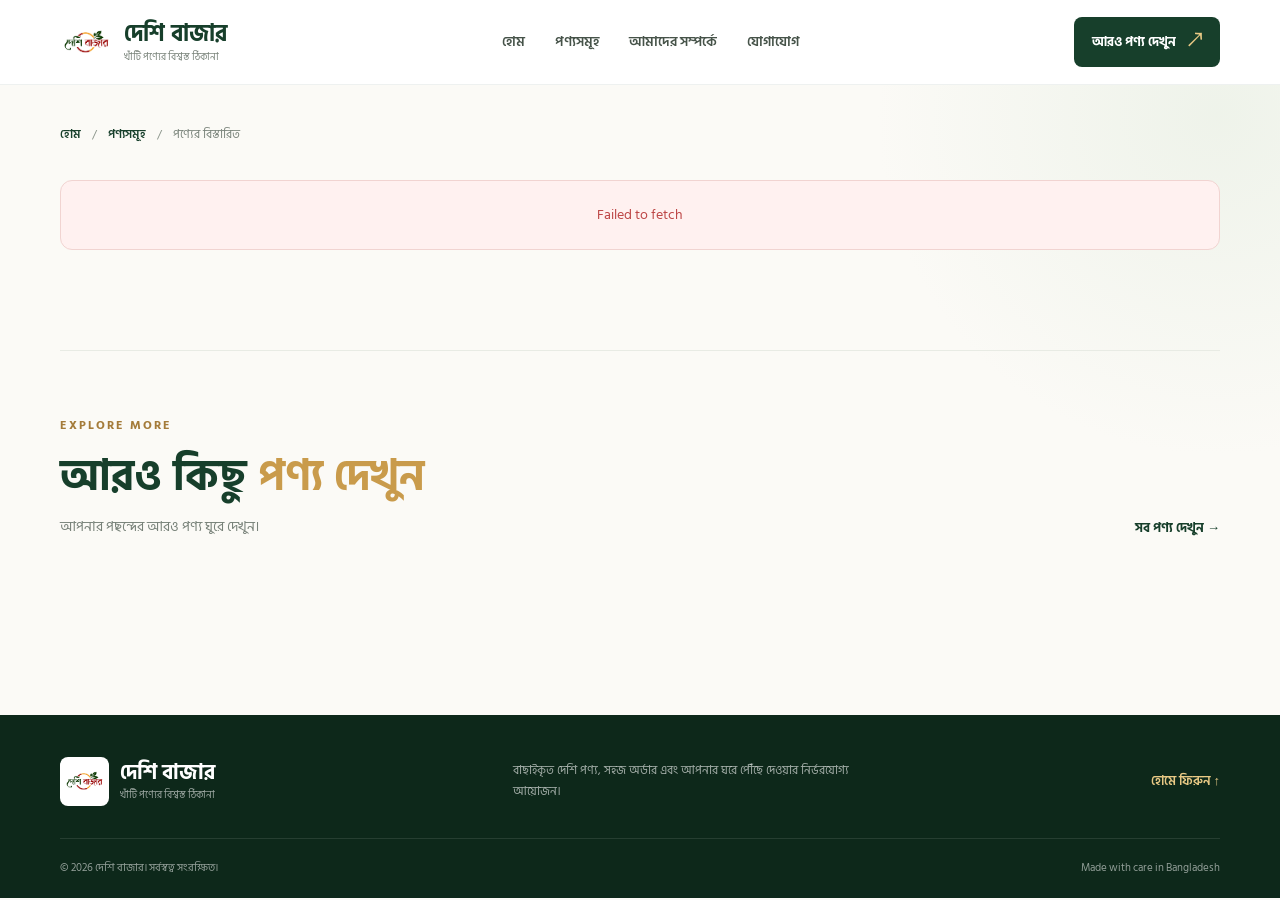
==== product.html @ a118e2c3 "first commit" ====
<!DOCTYPE html>
<html lang="bn">
<head>
  <meta charset="UTF-8">
  <meta name="viewport" content="width=device-width, initial-scale=1.0">
  <meta name="theme-color" content="#173f2b">
  <meta name="description" content="দেশি বাজারের পণ্যের বিস্তারিত দেখুন এবং সহজেই অর্ডার করুন।">

  <title>পণ্যের বিস্তারিত | দেশি বাজার</title>

  <link rel="preconnect" href="https://fonts.googleapis.com">
  <link rel="preconnect" href="https://fonts.gstatic.com" crossorigin>
  <link href="https://fonts.googleapis.com/css2?family=Hind+Siliguri:wght@400;500;600;700;800&display=swap" rel="stylesheet">

  <link rel="stylesheet" href="style.css">
  <script src="script.js" defer></script>
</head>

<body>

<header class="site-header">
  <div class="container nav-wrap">

    <a class="brand" href="index.html">
      <img src="assets/logo.png" alt="দেশি বাজার লোগো" class="brand-logo">
      <span class="brand-text">
        দেশি বাজার
        <small>খাঁটি পণ্যের বিশ্বস্ত ঠিকানা</small>
      </span>
    </a>

    <button class="menu-toggle" id="menuToggle" aria-label="মেনু" aria-expanded="false">
      <span></span>
      <span></span>
      <span></span>
    </button>

    <nav class="main-nav" id="mainNav">
      <a href="index.html#home">হোম</a>
      <a href="index.html#products">পণ্যসমূহ</a>
      <a href="index.html#about">আমাদের সম্পর্কে</a>
      <a href="index.html#contact">যোগাযোগ</a>
    </nav>

    <a class="nav-cta" href="index.html#products">
      আরও পণ্য দেখুন <span>↗</span>
    </a>

  </div>
</header>

<main class="product-page">

  <div class="container">

    <!-- BREADCRUMB -->
    <div class="breadcrumb">
      <a href="index.html">হোম</a>
      <span>/</span>
      <a href="index.html#products">পণ্যসমূহ</a>
      <span>/</span>
      <span id="breadcrumbProduct">পণ্যের বিস্তারিত</span>
    </div>

    <!-- LOADING / ERROR -->
    <div class="status-message product-status" id="productStatus">
      পণ্যের তথ্য লোড হচ্ছে...
    </div>

    <!-- PRODUCT DETAIL -->
    <div id="productPageContent" class="product-detail-layout" hidden>

      <!-- LEFT: IMAGE -->
      <div class="detail-gallery">

        <div class="detail-image-wrap">
          <div class="detail-image-top-label">
            <span class="detail-live-dot"></span>
            দেশি বাজারের সংগ্রহ
          </div>

          <img id="detailImage" src="" alt="">

          <div class="detail-image-bottom">
            <span>✦</span>
            যত্নে বাছাই করা পণ্য
          </div>
        </div>

        <div class="detail-trust-row">
          <div>
            <span class="mini-trust-icon">✓</span>
            <span>বাছাইকৃত পণ্য</span>
          </div>
          <div>
            <span class="mini-trust-icon">✓</span>
            <span>সহজ অর্ডার</span>
          </div>
          <div>
            <span class="mini-trust-icon">✓</span>
            <span>হোম ডেলিভারি</span>
          </div>
        </div>

      </div>

      <!-- RIGHT: PRODUCT INFORMATION -->
      <div class="detail-info">

        <div class="detail-category">
          <span></span>
          দেশি বাজার / পণ্যের বিস্তারিত
        </div>

        <h1 id="detailName"></h1>

        <p class="detail-description" id="detailDescription"></p>

        <div class="detail-price-box">
          <span class="detail-price-label">পণ্যের মূল্য</span>
          <div class="detail-price" id="detailPrice"></div>
          <small>প্রতি কেজির মূল্য</small>
        </div>

        <div class="product-meta" id="detailProductInfo"></div>

        <!-- ORDER PANEL -->
        <section class="order-panel" id="order">

          <div class="order-panel-heading">
            <span class="section-eyebrow">PLACE YOUR ORDER</span>
            <h2>আপনার অর্ডার সম্পন্ন করুন</h2>
            <p>সঠিক তথ্য দিয়ে নিচের ফর্মটি পূরণ করুন।</p>
          </div>

          <form id="orderForm">

            <!-- QUANTITY -->
            <div class="quantity-section">

              <div class="field-heading">
                <label for="quantity">পণ্যের পরিমাণ</label>
                <span>কেজিতে নির্ধারণ করুন</span>
              </div>

              <div class="quantity-control">
                <button type="button" id="qtyMinus" aria-label="পরিমাণ কমান">−</button>

                <input
                  id="quantity"
                  name="quantity"
                  type="number"
                  min="0.5"
                  max="100"
                  step="0.5"
                  value="1"
                  required>

                <button type="button" id="qtyPlus" aria-label="পরিমাণ বাড়ান">+</button>
              </div>

              <p class="quantity-hint" id="minimumNote">
                ন্যূনতম অর্ডারের পরিমাণ প্রযোজ্য।
              </p>

            </div>

            <div class="form-divider"></div>

            <!-- CUSTOMER DETAILS -->
            <div class="form-section-heading">
              <span class="form-step">01</span>
              <div>
                <h3>আপনার তথ্য</h3>
                <p>যোগাযোগের জন্য প্রয়োজনীয় তথ্য দিন।</p>
              </div>
            </div>

            <div class="form-grid">

              <div class="form-field">
                <label for="customerName">আপনার নাম <span>*</span></label>
                <input
                  id="customerName"
                  name="name"
                  type="text"
                  maxlength="100"
                  placeholder="সম্পূর্ণ নাম লিখুন"
                  autocomplete="name"
                  required>
              </div>

              <div class="form-field">
                <label for="customerPhone">মোবাইল নম্বর <span>*</span></label>
                <input
                  id="customerPhone"
                  name="phone"
                  type="tel"
                  inputmode="tel"
                  maxlength="20"
                  placeholder="01XXXXXXXXX"
                  autocomplete="tel"
                  required>
              </div>

              <div class="form-field full-field">
                <label for="deliveryArea">ডেলিভারি এলাকা <span>*</span></label>

                <select id="deliveryArea" name="area" required>
                  <option value="dhaka">ঢাকার মধ্যে</option>
                  <option value="outside">ঢাকার বাইরে</option>
                </select>
              </div>

              <div class="form-field full-field">
                <label for="customerAddress">সম্পূর্ণ ঠিকানা <span>*</span></label>

                <textarea
                  id="customerAddress"
                  name="address"
                  rows="3"
                  maxlength="500"
                  placeholder="বাসা/রোড, এলাকা, উপজেলা/থানা, জেলা লিখুন"
                  autocomplete="street-address"
                  required></textarea>
              </div>

            </div>

            <div class="form-divider"></div>

            <!-- ORDER SUMMARY -->
            <div class="form-section-heading">
              <span class="form-step">02</span>
              <div>
                <h3>অর্ডারের হিসাব</h3>
                <p>আপনার অর্ডারের আনুমানিক মূল্য।</p>
              </div>
            </div>

            <div class="order-summary">

              <div class="summary-row">
                <span>পণ্যের মূল্য</span>
                <b id="summarySubtotal">৳০</b>
              </div>

              <div class="summary-row">
                <span>ডেলিভারি চার্জ</span>
                <b id="summaryDelivery">৳০</b>
              </div>

              <div class="summary-total">
                <span>সর্বমোট</span>
                <strong id="summaryTotal">৳০</strong>
              </div>

            </div>

            <!-- HONEYPOT -->
            <input
              type="text"
              id="website"
              name="website"
              class="honeypot"
              tabindex="-1"
              autocomplete="off"
              aria-hidden="true">

            <!-- SUBMIT -->
            <button
              class="btn btn-primary order-submit"
              id="submitOrder"
              type="submit">

              <span>অর্ডার নিশ্চিত করুন</span>
              <span class="submit-arrow">→</span>

            </button>

            <p class="form-note">
              অর্ডার জমা দেওয়ার পর প্রয়োজনে আমাদের প্রতিনিধি
              আপনার সঙ্গে যোগাযোগ করবেন।
            </p>

            <div
              class="form-message"
              id="orderMessage"
              role="status"
              aria-live="polite"
              hidden></div>

            <div
              class="confirmation-card"
              id="orderConfirmation"
              hidden></div>

          </form>

        </section>

      </div>

    </div>

    <!-- RELATED PRODUCTS -->
    <section class="related-section">

      <div class="section-heading">
        <div>
          <span class="section-eyebrow">EXPLORE MORE</span>
          <h2>আরও কিছু <em>পণ্য দেখুন</em></h2>
          <p>আপনার পছন্দের আরও পণ্য ঘুরে দেখুন।</p>
        </div>

        <a href="index.html#products" class="related-all-link">
          সব পণ্য দেখুন →
        </a>
      </div>

      <div class="product-grid" id="relatedProducts"></div>

    </section>

  </div>

</main>

<!-- FOOTER -->
<footer class="site-footer">
  <div class="container">

    <div class="footer-main">

      <a class="brand footer-brand" href="index.html">
        <img src="assets/logo.png" alt="দেশি বাজার লোগো" class="brand-logo">
        <span class="brand-text">
          দেশি বাজার
          <small>খাঁটি পণ্যের বিশ্বস্ত ঠিকানা</small>
        </span>
      </a>

      <p class="footer-description">
        বাছাইকৃত দেশি পণ্য, সহজ অর্ডার এবং
        আপনার ঘরে পৌঁছে দেওয়ার নির্ভরযোগ্য আয়োজন।
      </p>

      <a href="index.html#home" class="footer-top-link">
        হোমে ফিরুন ↑
      </a>

    </div>

    <div class="footer-bottom">
      <p>© <span id="currentYear"></span> দেশি বাজার। সর্বস্বত্ব সংরক্ষিত।</p>
      <span>Made with care in Bangladesh</span>
    </div>

  </div>
</footer>

</body>
</html>
---- style.css ----
/* =====================================================
   DESHI BAZAR — PREMIUM E-COMMERCE DESIGN
   Compatible with existing script.js
===================================================== */

:root {
  --green: #173f2b;
  --green-dark: #102e1e;
  --green-deep: #0b2418;
  --green-soft: #edf3ed;
  --gold: #c99b4b;
  --gold-light: #e8c985;
  --ink: #243329;
  --muted: #788279;
  --white: #ffffff;
  --cream: #fbfaf6;
  --border: #e9ebe5;
  --red: #bd4545;

  --shadow-sm: 0 5px 18px rgba(17, 48, 30, 0.06);
  --shadow-md: 0 15px 40px rgba(17, 48, 30, 0.09);
  --shadow-lg: 0 25px 70px rgba(17, 48, 30, 0.13);

  --radius-sm: 9px;
  --radius-md: 16px;
  --radius-lg: 24px;
  --radius-xl: 32px;
}

/* =========================
   RESET & GLOBAL
========================= */

* {
  margin: 0;
  padding: 0;
  box-sizing: border-box;
}

html {
  scroll-behavior: smooth;
  scroll-padding-top: 100px;
}

body {
  font-family: "Hind Siliguri", sans-serif;
  color: var(--ink);
  background: var(--cream);
  line-height: 1.7;
  -webkit-font-smoothing: antialiased;
}

body,
button,
input,
select,
textarea {
  font-family: "Hind Siliguri", sans-serif;
}

img {
  display: block;
  max-width: 100%;
}

a {
  color: inherit;
  text-decoration: none;
}

button {
  cursor: pointer;
}

button,
input,
select,
textarea {
  font-size: inherit;
}

button:focus-visible,
a:focus-visible,
input:focus-visible,
select:focus-visible,
textarea:focus-visible {
  outline: 3px solid rgba(201, 155, 75, 0.45);
  outline-offset: 3px;
}

[hidden] {
  display: none !important;
}

.container {
  width: min(1160px, 91%);
  margin-inline: auto;
}

.section {
  padding: 105px 0;
}

.section-eyebrow {
  display: inline-block;
  color: #a47b39;
  font-size: 12px;
  font-weight: 700;
  letter-spacing: 2px;
  margin-bottom: 13px;
}

.btn {
  display: inline-flex;
  align-items: center;
  justify-content: center;
  gap: 13px;
  min-height: 49px;
  padding: 12px 23px;
  border: 0;
  border-radius: 9px;
  font-size: 15px;
  font-weight: 700;
  transition:
    transform 0.25s ease,
    background 0.25s ease,
    box-shadow 0.25s ease;
}

.btn-primary {
  color: var(--white);
  background: var(--green);
  box-shadow: 0 8px 20px rgba(23, 63, 43, 0.13);
}

.btn-primary:hover {
  background: var(--green-dark);
  transform: translateY(-3px);
  box-shadow: 0 13px 25px rgba(23, 63, 43, 0.2);
}

.btn-primary:disabled {
  opacity: 0.65;
  cursor: not-allowed;
  transform: none;
  box-shadow: none;
}

/* =========================
   NAVIGATION
========================= */

.site-header {
  position: sticky;
  top: 0;
  z-index: 1000;
  width: 100%;
  background: rgba(255, 255, 255, 0.96);
  border-bottom: 1px solid rgba(23, 63, 43, 0.07);
  backdrop-filter: blur(18px);
  -webkit-backdrop-filter: blur(18px);
}

.nav-wrap {
  min-height: 84px;
  display: flex;
  align-items: center;
  justify-content: space-between;
  gap: 25px;
}

.brand {
  display: inline-flex;
  align-items: center;
  gap: 11px;
  min-width: 0;
  flex-shrink: 0;
}

.brand-logo {
  width: 53px;
  height: 53px;
  object-fit: contain;
  flex-shrink: 0;
}

.brand-text {
  display: flex;
  flex-direction: column;
  color: var(--green);
  font-size: 23px;
  font-weight: 800;
  line-height: 1.15;
  white-space: nowrap;
}

.brand-text small {
  color: var(--muted);
  font-size: 10px;
  font-weight: 400;
  margin-top: 5px;
}

.main-nav {
  display: flex;
  align-items: center;
  gap: 30px;
}

.main-nav a {
  position: relative;
  color: #465349;
  font-size: 14px;
  font-weight: 600;
  transition: color 0.2s ease;
}

.main-nav a::after {
  content: "";
  position: absolute;
  left: 0;
  bottom: -8px;
  width: 0;
  height: 2px;
  background: var(--gold);
  transition: width 0.25s ease;
}

.main-nav a:hover {
  color: var(--green);
}

.main-nav a:hover::after {
  width: 100%;
}

.nav-cta {
  display: inline-flex;
  align-items: center;
  gap: 12px;
  padding: 11px 18px;
  border-radius: 8px;
  background: var(--green);
  color: var(--white);
  font-size: 13px;
  font-weight: 700;
  white-space: nowrap;
  transition: 0.25s ease;
}

.nav-cta:hover {
  background: var(--green-dark);
  transform: translateY(-2px);
}

.nav-cta span {
  color: var(--gold-light);
  font-size: 17px;
}

.menu-toggle {
  display: none;
  width: 42px;
  height: 42px;
  border: 1px solid var(--border);
  border-radius: 9px;
  background: var(--white);
  flex-direction: column;
  align-items: center;
  justify-content: center;
  gap: 5px;
}

.menu-toggle span {
  width: 19px;
  height: 2px;
  border-radius: 3px;
  background: var(--green);
}

/* =========================
   HERO SECTION
========================= */

.hero {
  position: relative;
  padding: 95px 0 105px;
  overflow: hidden;
  background:
    radial-gradient(circle at 80% 15%, rgba(219, 232, 214, 0.8), transparent 30%),
    linear-gradient(120deg, #fbfaf6 0%, #f5f6ef 100%);
}

.hero::before {
  content: "";
  position: absolute;
  width: 420px;
  height: 420px;
  border: 1px solid rgba(23, 63, 43, 0.05);
  border-radius: 50%;
  right: -180px;
  bottom: -250px;
}

.hero-grid {
  position: relative;
  display: grid;
  grid-template-columns: 1.08fr 0.92fr;
  align-items: center;
  gap: 70px;
}

.hero-badge {
  display: inline-flex;
  align-items: center;
  gap: 9px;
  padding: 8px 14px;
  background: #edf3e9;
  border: 1px solid #e1eadc;
  border-radius: 50px;
  color: var(--green);
  font-size: 13px;
  font-weight: 600;
  margin-bottom: 23px;
}

.badge-dot,
.detail-live-dot {
  width: 7px;
  height: 7px;
  border-radius: 50%;
  background: #6b9a56;
  box-shadow: 0 0 0 4px rgba(107, 154, 86, 0.12);
}

.hero-copy h1 {
  color: var(--green);
  font-size: clamp(43px, 5.4vw, 68px);
  font-weight: 800;
  line-height: 1.24;
  letter-spacing: -1px;
}

.hero-copy h1 em {
  color: var(--gold);
  font-style: normal;
}

.hero-description {
  max-width: 510px;
  color: #69766d;
  font-size: 16px;
  line-height: 2;
  margin-top: 21px;
}

.hero-actions {
  display: flex;
  align-items: center;
  flex-wrap: wrap;
  gap: 25px;
  margin-top: 31px;
}

.hero-secondary-link {
  color: var(--green);
  font-size: 14px;
  font-weight: 700;
  border-bottom: 1px solid var(--gold);
  padding-bottom: 4px;
}

.hero-benefits {
  display: flex;
  flex-wrap: wrap;
  gap: 20px;
  margin-top: 37px;
}

.hero-benefits > div {
  display: flex;
  align-items: center;
  gap: 7px;
  color: #58665c;
  font-size: 12px;
  font-weight: 600;
}

.benefit-check {
  display: grid;
  place-items: center;
  width: 19px;
  height: 19px;
  border-radius: 50%;
  background: #e7efe4;
  color: var(--green);
  font-size: 11px;
  font-weight: 800;
}

/* Hero visual */

.hero-visual {
  position: relative;
  min-height: 430px;
  display: flex;
  align-items: center;
  justify-content: center;
}

.hero-glow {
  position: absolute;
  width: 390px;
  height: 390px;
  border-radius: 50%;
  background: radial-gradient(circle, #e5eddf, rgba(229, 237, 223, 0));
}

.hero-image-frame {
  position: relative;
  z-index: 1;
  width: min(100%, 420px);
  aspect-ratio: 1;
  padding: 18px;
  border-radius: 35px;
  background: rgba(255, 255, 255, 0.8);
  border: 1px solid rgba(255, 255, 255, 0.9);
  box-shadow: var(--shadow-lg);
  transform: rotate(2deg);
}

.hero-image-inner {
  width: 100%;
  height: 100%;
  display: grid;
  place-items: center;
  overflow: hidden;
  border-radius: 25px;
  background: white;
}

.hero-image-inner img {
  width: 86%;
  height: 86%;
  object-fit: contain;
}

.hero-floating-card {
  position: absolute;
  z-index: 3;
  left: -20px;
  bottom: 37px;
  display: flex;
  align-items: center;
  gap: 12px;
  padding: 14px 17px;
  background: white;
  border: 1px solid var(--border);
  border-radius: 13px;
  box-shadow: var(--shadow-md);
}

.floating-icon {
  width: 37px;
  height: 37px;
  display: grid;
  place-items: center;
  border-radius: 10px;
  color: #9a722f;
  background: #f8f0de;
  font-size: 20px;
}

.hero-floating-card strong,
.hero-floating-card small {
  display: block;
}

.hero-floating-card strong {
  color: var(--green);
  font-size: 13px;
}

.hero-floating-card small {
  color: var(--muted);
  font-size: 11px;
}

.hero-round-stamp {
  position: absolute;
  z-index: 2;
  top: 20px;
  right: -10px;
  width: 105px;
  height: 105px;
  border-radius: 50%;
  display: flex;
  flex-direction: column;
  align-items: center;
  justify-content: center;
  background: var(--green);
  color: white;
  border: 6px solid var(--cream);
  box-shadow: var(--shadow-md);
  text-align: center;
}

.hero-round-stamp strong {
  color: var(--gold-light);
  font-size: 23px;
  line-height: 1.2;
}

.hero-round-stamp span {
  font-size: 11px;
}

/* =========================
   TRUST STRIP
========================= */

.trust-strip {
  padding: 27px 0;
  background: var(--green);
}

.trust-grid {
  display: grid;
  grid-template-columns: repeat(4, 1fr);
  gap: 20px;
}

.trust-item {
  display: flex;
  align-items: center;
  justify-content: center;
  gap: 13px;
  color: white;
}

.trust-number {
  color: var(--gold-light);
  font-size: 24px;
  font-weight: 800;
}

.trust-item strong,
.trust-item small {
  display: block;
}

.trust-item strong {
  font-size: 14px;
  font-weight: 700;
}

.trust-item small {
  color: rgba(255, 255, 255, 0.62);
  font-size: 11px;
}

/* =========================
   SECTION HEADINGS
========================= */

.section-heading {
  display: flex;
  align-items: end;
  justify-content: space-between;
  gap: 30px;
  margin-bottom: 42px;
}

.section-heading h2 {
  color: var(--green);
  font-size: clamp(31px, 4vw, 43px);
  font-weight: 800;
  line-height: 1.3;
}

.section-heading h2 em {
  color: var(--gold);
  font-style: normal;
}

.section-heading > div > p {
  color: var(--muted);
  font-size: 14px;
  margin-top: 10px;
}

.section-heading-note {
  display: flex;
  align-items: center;
  gap: 10px;
  color: var(--muted);
  font-size: 12px;
  font-weight: 600;
  padding-bottom: 8px;
}

.heading-note-icon {
  color: var(--gold);
  font-size: 22px;
}

/* =========================
   PRODUCT CATALOGUE
========================= */

.products-section {
  background: white;
  padding: 100px 0 110px;
}

.status-message {
  padding: 22px;
  color: var(--muted);
  text-align: center;
  font-size: 14px;
  border-radius: 12px;
  background: #f7f8f4;
  margin-bottom: 15px;
}

.status-message.is-error {
  color: var(--red);
  background: #fff1f0;
  border: 1px solid #f1d4d1;
}

.product-grid {
  display: grid;
  grid-template-columns: repeat(3, minmax(0, 1fr));
  gap: 27px;
  align-items: stretch;
}

/* Product cards generated by existing JavaScript */

.product-card {
  min-width: 0;
  display: flex;
  flex-direction: column;
  overflow: hidden;
  background: white;
  border: 1px solid #e9ece5;
  border-radius: 18px;
  box-shadow: 0 5px 20px rgba(21, 54, 34, 0.045);
  transition:
    transform 0.35s ease,
    box-shadow 0.35s ease,
    border-color 0.35s ease;
}

.product-card:hover {
  transform: translateY(-8px);
  border-color: #d4dfd2;
  box-shadow: 0 20px 45px rgba(21, 54, 34, 0.12);
}

.product-card-image {
  position: relative;
  display: block;
  width: 100%;
  height: 255px;
  overflow: hidden;
  background: #f1f3ec;
}

.product-card-image img {
  width: 100%;
  height: 100%;
  object-fit: cover;
  transition: transform 0.65s ease;
}

.product-card:hover .product-card-image img {
  transform: scale(1.07);
}

.card-image-label {
  position: absolute;
  top: 15px;
  left: 15px;
  padding: 6px 11px;
  border-radius: 50px;
  background: rgba(255, 255, 255, 0.94);
  color: var(--green);
  font-size: 11px;
  font-weight: 700;
  box-shadow: var(--shadow-sm);
}

.product-card-body {
  display: flex;
  flex: 1;
  flex-direction: column;
  padding: 21px 21px 19px;
}

.card-kicker {
  display: inline-block;
  color: #a47b39;
  font-size: 11px;
  font-weight: 700;
  letter-spacing: 0.6px;
  margin-bottom: 6px;
}

.product-card h3 {
  color: var(--green);
  font-size: 22px;
  font-weight: 800;
  line-height: 1.4;
  margin-bottom: 7px;
}

.product-card h3 a:hover {
  color: #a47b39;
}

.product-card-body > p {
  color: #7a857b;
  font-size: 13px;
  line-height: 1.75;
  margin-bottom: 19px;
  min-height: 45px;
}

.card-bottom {
  display: flex;
  align-items: center;
  justify-content: space-between;
  gap: 12px;
  border-top: 1px solid #edf0e9;
  padding-top: 17px;
  margin-top: auto;
}

.card-bottom > strong {
  color: var(--green);
  font-size: 21px;
  font-weight: 800;
  white-space: nowrap;
}

.card-bottom > strong small {
  display: block;
  color: #8a948b;
  font-size: 11px;
  font-weight: 500;
  margin-top: -3px;
}

/*
  Existing JS produces one anchor.
  Two visual CTA labels share that same link.
*/

.card-link {
  min-width: 145px;
  min-height: 43px;
  display: inline-flex;
  align-items: center;
  justify-content: center;
  gap: 7px;
  padding: 7px 10px;
  border-radius: 8px;
  background: var(--green);
  color: white;
  font-size: 0;
  font-weight: 700;
  transition: 0.25s ease;
}

.card-link::before {
  content: "বিস্তারিত";
  display: inline-flex;
  align-items: center;
  justify-content: center;
  min-height: 30px;
  padding: 0 9px;
  border-radius: 6px;
  color: var(--green);
  background: white;
  font-size: 12px;
}

.card-link::after {
  content: "অর্ডার করুন ↗";
  color: white;
  font-size: 12px;
  white-space: nowrap;
}

.card-link:hover {
  background: var(--green-dark);
  transform: translateY(-2px);
}

/* =========================
   ABOUT SECTION
========================= */

.about-section {
  background: #f4f6f0;
  overflow: hidden;
}

.about-grid {
  display: grid;
  grid-template-columns: 0.95fr 1.05fr;
  align-items: center;
  gap: 85px;
}

.about-visual {
  position: relative;
  min-height: 400px;
  display: grid;
  place-items: center;
}

.about-visual-bg {
  position: absolute;
  width: 85%;
  height: 90%;
  border-radius: 35px;
  background: linear-gradient(145deg, #173f2b, #2d6142);
  transform: rotate(-4deg);
}

.about-logo-card {
  position: relative;
  z-index: 1;
  width: 72%;
  min-height: 300px;
  padding: 25px;
  display: flex;
  flex-direction: column;
  justify-content: center;
  align-items: center;
  gap: 20px;
  border: 1px solid rgba(255, 255, 255, 0.5);
  border-radius: 22px;
  background: rgba(255, 255, 255, 0.97);
  box-shadow: var(--shadow-lg);
}

.about-logo-card img {
  width: 180px;
  height: 180px;
  object-fit: contain;
}

.about-logo-card span {
  color: #a47b39;
  font-size: 10px;
  font-weight: 700;
  letter-spacing: 2px;
}

.about-floating-note {
  position: absolute;
  z-index: 2;
  right: 0;
  bottom: 25px;
  display: flex;
  align-items: center;
  gap: 9px;
  padding: 13px 17px;
  border-radius: 10px;
  background: white;
  box-shadow: var(--shadow-md);
  color: var(--green);
  font-size: 12px;
}

.about-floating-note span {
  color: var(--gold);
  font-size: 20px;
}

.about-copy h2 {
  color: var(--green);
  font-size: clamp(34px, 4vw, 45px);
  line-height: 1.35;
  font-weight: 800;
}

.about-copy h2 em {
  color: var(--gold);
  font-style: normal;
}

.about-copy > p {
  color: #718075;
  font-size: 15px;
  line-height: 2;
  margin-top: 20px;
}

.about-points {
  display: grid;
  gap: 14px;
  margin: 25px 0 30px;
}

.about-points > div {
  display: flex;
  align-items: flex-start;
  gap: 11px;
  color: #4d5d50;
  font-size: 14px;
}

.about-check {
  display: grid;
  place-items: center;
  width: 22px;
  height: 22px;
  flex-shrink: 0;
  border-radius: 50%;
  background: #e3eddf;
  color: var(--green);
  font-weight: 800;
  font-size: 12px;
}

/* =========================
   CONTACT CTA
========================= */

.contact-section {
  background: white;
}

.contact-card {
  position: relative;
  overflow: hidden;
  min-height: 245px;
  padding: 48px 55px;
  display: flex;
  justify-content: space-between;
  align-items: center;
  gap: 30px;
  border-radius: 22px;
  background:
    radial-gradient(circle at 90% 20%, rgba(255, 255, 255, 0.09), transparent 28%),
    linear-gradient(120deg, #173f2b, #102e1e);
  box-shadow: var(--shadow-md);
}

.contact-decoration {
  position: absolute;
  right: 35%;
  top: -90px;
  color: rgba(255, 255, 255, 0.045);
  font-size: 270px;
  line-height: 1;
}

.contact-copy {
  position: relative;
  z-index: 1;
}

.contact-copy .section-eyebrow {
  color: var(--gold-light);
}

.contact-copy h2 {
  color: white;
  font-size: clamp(29px, 3.5vw, 39px);
  line-height: 1.4;
  font-weight: 800;
}

.contact-copy p {
  color: rgba(255, 255, 255, 0.7);
  font-size: 14px;
  margin-top: 9px;
}

.btn-light {
  position: relative;
  z-index: 1;
  color: var(--green);
  background: white;
  white-space: nowrap;
}

.btn-light:hover {
  background: #f5ebd7;
  transform: translateY(-3px);
}

/* =========================
   FOOTER
========================= */

.site-footer {
  background: #0d281a;
  color: white;
  padding: 42px 0 20px;
}

.footer-main {
  display: flex;
  align-items: center;
  justify-content: space-between;
  gap: 30px;
  padding-bottom: 32px;
}

.footer-brand .brand-logo {
  width: 49px;
  height: 49px;
  padding: 3px;
  border-radius: 8px;
  background: white;
}

.footer-brand .brand-text {
  color: white;
  font-size: 21px;
}

.footer-brand .brand-text small {
  color: rgba(255, 255, 255, 0.6);
}

.footer-description {
  max-width: 340px;
  color: rgba(255, 255, 255, 0.62);
  font-size: 12px;
}

.footer-top-link {
  color: var(--gold-light);
  font-size: 13px;
  font-weight: 600;
}

.footer-bottom {
  display: flex;
  align-items: center;
  justify-content: space-between;
  gap: 20px;
  padding-top: 20px;
  border-top: 1px solid rgba(255, 255, 255, 0.1);
}

.footer-bottom p,
.footer-bottom span {
  color: rgba(255, 255, 255, 0.55);
  font-size: 11px;
}

/* =====================================================
   PRODUCT DETAILS PAGE
===================================================== */

.product-page {
  padding: 35px 0 100px;
  min-height: 70vh;
  background:
    radial-gradient(circle at 95% 5%, rgba(228, 237, 224, 0.55), transparent 25%),
    var(--cream);
}

.breadcrumb {
  display: flex;
  align-items: center;
  flex-wrap: wrap;
  gap: 11px;
  margin: 5px 0 30px;
  color: #899389;
  font-size: 12px;
}

.breadcrumb a {
  color: var(--green);
  font-weight: 600;
}

.breadcrumb a:hover {
  color: var(--gold);
}

.breadcrumb > span:last-child {
  color: #788279;
}

.product-status {
  margin: 35px 0;
}

/* Main product layout */

.product-detail-layout {
  display: grid;
  grid-template-columns: 0.92fr 1.08fr;
  align-items: start;
  gap: 65px;
}

/* Product image */

.detail-gallery {
  position: sticky;
  top: 115px;
}

.detail-image-wrap {
  position: relative;
  min-height: 480px;
  display: flex;
  align-items: center;
  justify-content: center;
  overflow: hidden;
  border: 1px solid #e8ece4;
  border-radius: 23px;
  background: white;
  box-shadow: var(--shadow-md);
}

.detail-image-wrap::before {
  content: "";
  position: absolute;
  width: 330px;
  height: 330px;
  border-radius: 50%;
  background: #f2f5ed;
}

.detail-image-wrap > img {
  position: relative;
  z-index: 1;
  width: 100%;
  height: 480px;
  object-fit: contain;
  padding: 20px;
}

.detail-image-top-label {
  position: absolute;
  z-index: 2;
  left: 20px;
  top: 20px;
  display: flex;
  align-items: center;
  gap: 9px;
  padding: 9px 13px;
  border-radius: 50px;
  background: rgba(255, 255, 255, 0.95);
  color: var(--green);
  font-size: 11px;
  font-weight: 700;
  box-shadow: var(--shadow-sm);
}

.detail-image-bottom {
  position: absolute;
  z-index: 2;
  right: 18px;
  bottom: 18px;
  display: flex;
  align-items: center;
  gap: 7px;
  padding: 8px 12px;
  border-radius: 8px;
  background: rgba(255, 255, 255, 0.94);
  color: var(--green);
  font-size: 11px;
  font-weight: 700;
}

.detail-image-bottom span {
  color: var(--gold);
  font-size: 17px;
}

.detail-trust-row {
  display: grid;
  grid-template-columns: repeat(3, 1fr);
  gap: 9px;
  margin-top: 15px;
}

.detail-trust-row > div {
  display: flex;
  align-items: center;
  justify-content: center;
  gap: 6px;
  padding: 12px 5px;
  border: 1px solid var(--border);
  border-radius: 9px;
  background: white;
  color: #667267;
  font-size: 10px;
  font-weight: 600;
}

.mini-trust-icon {
  color: #71995e;
  font-weight: 800;
}

/* Product info */

.detail-info {
  min-width: 0;
}

.detail-category {
  display: inline-flex;
  align-items: center;
  gap: 9px;
  color: #a47b39;
  font-size: 12px;
  font-weight: 700;
  margin: 6px 0 15px;
}

.detail-category > span {
  width: 7px;
  height: 7px;
  border-radius: 50%;
  background: var(--gold);
}

.detail-info > h1 {
  color: var(--green);
  font-size: clamp(33px, 4vw, 45px);
  line-height: 1.3;
  font-weight: 800;
  overflow-wrap: anywhere;
}

.detail-description {
  color: #758075;
  font-size: 14px;
  line-height: 1.9;
  margin-top: 12px;
}

/* Price box */

.detail-price-box {
  margin-top: 23px;
  padding: 19px 21px;
  border: 1px solid #e4ebdf;
  border-radius: 13px;
  background: linear-gradient(120deg, #f1f6ee, #fafbf7);
}

.detail-price-label {
  display: block;
  color: #788579;
  font-size: 12px;
  font-weight: 600;
}

.detail-price {
  color: var(--green);
  font-size: 33px;
  font-weight: 800;
  line-height: 1.35;
}

.detail-price small {
  color: #778478;
  font-size: 13px;
  font-weight: 500;
}

.detail-price-box > small {
  color: #929b91;
  font-size: 11px;
}

/* Product meta */

.product-meta {
  display: grid;
  grid-template-columns: 1fr 1fr;
  gap: 10px;
  margin-top: 16px;
}

.product-meta > span {
  padding: 12px 13px;
  border: 1px solid var(--border);
  border-radius: 9px;
  background: white;
  color: #778278;
  font-size: 11px;
}

.product-meta > span b {
  display: block;
  color: var(--green);
  font-size: 13px;
  margin-top: 3px;
}

/* =========================
   ORDER PANEL
========================= */

.order-panel {
  margin-top: 28px;
  padding: 27px;
  border: 1px solid #e7eae3;
  border-radius: 17px;
  background: white;
  box-shadow: var(--shadow-sm);
}

.order-panel-heading {
  margin-bottom: 24px;
}

.order-panel-heading .section-eyebrow {
  margin-bottom: 6px;
}

.order-panel-heading h2 {
  color: var(--green);
  font-size: 24px;
  font-weight: 800;
  line-height: 1.4;
}

.order-panel-heading p {
  color: var(--muted);
  font-size: 12px;
  margin-top: 5px;
}

/* Quantity */

.quantity-section {
  padding: 2px 0 18px;
}

.field-heading {
  display: flex;
  align-items: center;
  justify-content: space-between;
  gap: 12px;
  margin-bottom: 10px;
}

.field-heading label {
  color: var(--green);
  font-size: 14px;
  font-weight: 700;
}

.field-heading > span {
  color: #9aa398;
  font-size: 11px;
}

.quantity-control {
  display: flex;
  align-items: center;
  width: 100%;
  max-width: 230px;
  min-height: 49px;
  border: 1px solid #dfe6dc;
  border-radius: 9px;
  overflow: hidden;
  background: #fafbf8;
}

.quantity-control button {
  width: 50px;
  height: 49px;
  flex-shrink: 0;
  border: 0;
  background: #edf3e9;
  color: var(--green);
  font-size: 24px;
  font-weight: 600;
  transition: background 0.2s ease;
}

.quantity-control button:hover {
  background: #dce9d6;
}

.quantity-control input {
  width: 100%;
  min-width: 0;
  height: 49px;
  border: 0;
  outline: 0;
  background: transparent;
  color: var(--green);
  text-align: center;
  font-size: 19px;
  font-weight: 800;
}

.quantity-control input:focus {
  outline: 0;
}

.quantity-hint {
  color: #89948a;
  font-size: 11px;
  margin-top: 8px;
}

/* Dividers */

.form-divider {
  width: 100%;
  height: 1px;
  background: #edf0e9;
  margin: 19px 0;
}

/* Form section headings */

.form-section-heading {
  display: flex;
  align-items: center;
  gap: 12px;
  margin-bottom: 17px;
}

.form-step {
  display: grid;
  place-items: center;
  width: 35px;
  height: 35px;
  flex-shrink: 0;
  border-radius: 10px;
  color: var(--green);
  background: #edf3e9;
  font-size: 13px;
  font-weight: 800;
}

.form-section-heading h3 {
  color: var(--green);
  font-size: 16px;
  font-weight: 800;
}

.form-section-heading p {
  color: #8a958b;
  font-size: 11px;
}

/* Form fields */

.form-grid {
  display: grid;
  grid-template-columns: 1fr 1fr;
  gap: 16px;
}

.form-field {
  min-width: 0;
  display: flex;
  flex-direction: column;
  gap: 7px;
}

.full-field {
  grid-column: 1 / -1;
}

.form-field label {
  color: #3c5141;
  font-size: 12px;
  font-weight: 700;
}

.form-field label span {
  color: #c55d52;
}

.form-field input,
.form-field select,
.form-field textarea {
  width: 100%;
  min-height: 47px;
  padding: 11px 13px;
  border: 1px solid #e1e7de;
  border-radius: 8px;
  background: #fcfdfb;
  color: var(--ink);
  font-size: 13px;
  outline: none;
  transition: border-color 0.2s ease, box-shadow 0.2s ease;
}

.form-field input::placeholder,
.form-field textarea::placeholder {
  color: #a6afa5;
}

.form-field input:focus,
.form-field select:focus,
.form-field textarea:focus {
  border-color: #8ca98a;
  box-shadow: 0 0 0 3px rgba(92, 137, 84, 0.1);
}

.form-field textarea {
  resize: vertical;
  min-height: 90px;
  line-height: 1.7;
}

/* =========================
   ORDER SUMMARY
========================= */

.order-summary {
  padding: 17px;
  border: 1px solid #e5ebdf;
  border-radius: 11px;
  background: #f7f9f4;
}

.summary-row {
  display: flex;
  align-items: center;
  justify-content: space-between;
  gap: 15px;
  padding: 6px 0;
  color: #778277;
  font-size: 13px;
}

.summary-row b {
  color: #425648;
  font-size: 14px;
  font-weight: 700;
}

.summary-total {
  display: flex;
  align-items: center;
  justify-content: space-between;
  gap: 15px;
  margin-top: 12px;
  padding-top: 14px;
  border-top: 1px dashed #d6dfd1;
  color: var(--green);
}

.summary-total span {
  font-size: 14px;
  font-weight: 700;
}

.summary-total strong {
  color: var(--green);
  font-size: 25px;
  font-weight: 800;
}

/* Submit */

.order-submit {
  width: 100%;
  min-height: 55px;
  justify-content: space-between;
  padding-inline: 20px;
  margin-top: 19px;
  border-radius: 9px;
  font-size: 15px;
}

.submit-arrow {
  display: grid;
  place-items: center;
  width: 31px;
  height: 31px;
  border-radius: 7px;
  color: var(--green);
  background: var(--gold-light);
  font-size: 20px;
}

.form-note {
  color: #89948a;
  font-size: 11px;
  line-height: 1.8;
  text-align: center;
  margin-top: 12px;
}

.honeypot {
  position: absolute !important;
  left: -9999px !important;
  width: 1px !important;
  height: 1px !important;
  opacity: 0 !important;
  pointer-events: none !important;
}

/* =========================
   FORM MESSAGES
========================= */

.form-message {
  margin-top: 15px;
  padding: 13px 15px;
  border-radius: 9px;
  font-size: 13px;
  line-height: 1.7;
}

.form-message.is-error {
  color: #a53b35;
  background: #fff0ee;
  border: 1px solid #f0d1cd;
}

.form-message.is-success {
  color: #23623b;
  background: #edf7ed;
  border: 1px solid #cce4cd;
}

/* Confirmation */

.confirmation-card {
  margin-top: 18px;
  padding: 24px;
  text-align: center;
  border: 1px solid #d5e8d5;
  border-radius: 13px;
  background: #f2f8f0;
  overflow-wrap: anywhere;
}

.confirmation-icon {
  display: grid;
  place-items: center;
  width: 49px;
  height: 49px;
  margin: 0 auto 12px;
  border-radius: 50%;
  color: white;
  background: #428357;
  font-size: 25px;
  font-weight: 800;
}

.confirmation-card h3 {
  color: var(--green);
  font-size: 21px;
  margin-bottom: 10px;
}

.confirmation-card > p {
  color: #627365;
  font-size: 12px;
  margin-top: 7px;
}

.confirmation-card > strong {
  display: inline-block;
  margin: 7px 0;
  padding: 7px 13px;
  border-radius: 7px;
  background: white;
  color: var(--green);
  font-size: 18px;
}

.confirmation-card > p b {
  color: var(--green);
  font-size: 17px;
}

.confirmation-card > small {
  display: block;
  color: #7b8b7d;
  font-size: 11px;
  line-height: 1.8;
  margin-top: 13px;
}

/* =========================
   RELATED PRODUCTS
========================= */

.related-section {
  margin-top: 100px;
  padding-top: 60px;
  border-top: 1px solid #e8ebe4;
}

.related-section .section-heading {
  margin-bottom: 30px;
}

.related-all-link {
  color: var(--green);
  font-size: 13px;
  font-weight: 700;
  white-space: nowrap;
}

.related-all-link:hover {
  color: var(--gold);
}

/* =========================
   RESPONSIVE: TABLET
========================= */

@media (max-width: 1050px) {

  .nav-wrap {
    gap: 15px;
  }

  .main-nav {
    gap: 18px;
  }

  .main-nav a {
    font-size: 12px;
  }

  .brand-text {
    font-size: 20px;
  }

  .brand-logo {
    width: 47px;
    height: 47px;
  }

  .nav-cta {
    padding: 10px 13px;
    font-size: 12px;
  }

  .hero-grid {
    gap: 35px;
  }

  .product-detail-layout {
    gap: 35px;
  }

  .detail-image-wrap,
  .detail-image-wrap > img {
    min-height: 410px;
    height: 410px;
  }

  .about-grid {
    gap: 45px;
  }

  .product-card-body {
    padding: 17px;
  }

  .card-bottom {
    align-items: flex-start;
    flex-direction: column;
  }

  .card-link {
    width: 100%;
  }
}

/* =========================
   RESPONSIVE: MOBILE NAV
========================= */

@media (max-width: 760px) {

  .section {
    padding: 75px 0;
  }

  .nav-wrap {
    position: relative;
    min-height: 73px;
  }

  .brand-logo {
    width: 44px;
    height: 44px;
  }

  .brand-text {
    font-size: 19px;
  }

  .brand-text small {
    font-size: 9px;
  }

  .menu-toggle {
    display: flex;
    margin-left: auto;
  }

  .main-nav {
    display: none;
    position: absolute;
    top: 73px;
    left: 0;
    width: 100%;
    padding: 19px;
    flex-direction: column;
    align-items: stretch;
    gap: 0;
    background: white;
    border: 1px solid var(--border);
    border-radius: 0 0 13px 13px;
    box-shadow: var(--shadow-md);
  }

  /* Matches existing script.js class */
  .main-nav.is-open,
  .main-nav.active {
    display: flex;
  }

  .main-nav a {
    padding: 11px 5px;
    border-bottom: 1px solid #f0f1ed;
    font-size: 14px;
  }

  .main-nav a:last-child {
    border-bottom: 0;
  }

  .main-nav a::after {
    display: none;
  }

  .nav-cta {
    display: none;
  }

  /* Hero */

  .hero {
    padding: 65px 0 75px;
  }

  .hero-grid {
    grid-template-columns: 1fr;
    gap: 45px;
  }

  .hero-copy {
    text-align: center;
  }

  .hero-copy h1 {
    font-size: clamp(38px, 8vw, 53px);
  }

  .hero-description {
    margin-inline: auto;
    font-size: 14px;
  }

  .hero-actions,
  .hero-benefits {
    justify-content: center;
  }

  .hero-visual {
    min-height: 330px;
  }

  .hero-image-frame {
    max-width: 320px;
  }

  .hero-glow {
    width: 300px;
    height: 300px;
  }

  .hero-floating-card {
    left: 0;
    bottom: 15px;
  }

  .hero-round-stamp {
    right: 0;
    top: 5px;
    width: 88px;
    height: 88px;
  }

  .hero-round-stamp strong {
    font-size: 19px;
  }

  /* Trust */

  .trust-grid {
    grid-template-columns: repeat(2, 1fr);
    gap: 22px 10px;
  }

  .trust-item {
    justify-content: flex-start;
  }

  .trust-number {
    font-size: 21px;
  }

  /* Section heading */

  .section-heading {
    align-items: flex-start;
    flex-direction: column;
    gap: 12px;
  }

  .section-heading-note {
    padding: 0;
  }

  /* Product grid */

  .product-grid {
    grid-template-columns: repeat(2, minmax(0, 1fr));
    gap: 17px;
  }

  .product-card-image {
    height: 185px;
  }

  .product-card-body {
    padding: 15px;
  }

  .product-card h3 {
    font-size: 18px;
  }

  .product-card-body > p {
    font-size: 12px;
  }

  .card-bottom {
    gap: 11px;
  }

  .card-bottom > strong {
    font-size: 19px;
  }

  .card-link {
    min-width: 0;
    min-height: 40px;
  }

  .card-link::before {
    font-size: 11px;
  }

  .card-link::after {
    font-size: 11px;
  }

  /* About */

  .about-grid {
    grid-template-columns: 1fr;
    gap: 45px;
  }

  .about-visual {
    min-height: 330px;
  }

  .about-logo-card {
    min-height: 250px;
  }

  .about-logo-card img {
    width: 145px;
    height: 145px;
  }

  /* Contact */

  .contact-card {
    align-items: flex-start;
    flex-direction: column;
    padding: 36px 27px;
  }

  /* Footer */

  .footer-main {
    flex-direction: column;
    align-items: flex-start;
    gap: 20px;
  }

  .footer-description {
    max-width: 100%;
  }

  /* Product details */

  .product-page {
    padding-top: 25px;
  }

  .product-detail-layout {
    grid-template-columns: 1fr;
    gap: 35px;
  }

  .detail-gallery {
    position: relative;
    top: auto;
  }

  .detail-image-wrap {
    min-height: 340px;
  }

  .detail-image-wrap > img {
    height: 340px;
    min-height: 340px;
  }

  .detail-image-wrap::before {
    width: 260px;
    height: 260px;
  }

  .detail-info > h1 {
    font-size: 35px;
  }

  .order-panel {
    padding: 22px;
  }

  .related-section {
    margin-top: 65px;
    padding-top: 45px;
  }
}

/* =========================
   RESPONSIVE: SMALL MOBILE
========================= */

@media (max-width: 480px) {

  .container {
    width: 92%;
  }

  .section {
    padding: 65px 0;
  }

  .brand {
    gap: 8px;
  }

  .brand-logo {
    width: 40px;
    height: 40px;
  }

  .brand-text {
    font-size: 17px;
  }

  .brand-text small {
    font-size: 8px;
  }

  .hero {
    padding: 55px 0 65px;
  }

  .hero-copy h1 {
    font-size: 38px;
  }

  .hero-description {
    font-size: 13px;
  }

  .hero-actions {
    gap: 17px;
  }

  .hero-actions .btn {
    width: 100%;
  }

  .hero-benefits {
    gap: 11px;
  }

  .hero-benefits > div {
    font-size: 10px;
  }

  .hero-visual {
    min-height: 280px;
  }

  .hero-image-frame {
    max-width: 260px;
    padding: 12px;
    border-radius: 24px;
  }

  .hero-image-inner {
    border-radius: 17px;
  }

  .hero-floating-card {
    padding: 9px 11px;
    gap: 8px;
    left: -2px;
    bottom: 3px;
  }

  .floating-icon {
    width: 29px;
    height: 29px;
  }

  .hero-floating-card strong {
    font-size: 10px;
  }

  .hero-floating-card small {
    font-size: 9px;
  }

  .hero-round-stamp {
    width: 75px;
    height: 75px;
    border-width: 4px;
    right: -2px;
  }

  .hero-round-stamp strong {
    font-size: 17px;
  }

  .hero-round-stamp span {
    font-size: 9px;
  }

  .trust-grid {
    gap: 18px 7px;
  }

  .trust-item {
    gap: 8px;
  }

  .trust-number {
    font-size: 17px;
  }

  .trust-item strong {
    font-size: 11px;
  }

  .trust-item small {
    font-size: 9px;
  }

  .section-heading h2 {
    font-size: 31px;
  }

  /* Small screen product cards */

  .product-grid {
    grid-template-columns: 1fr;
    gap: 19px;
  }

  .product-card {
    border-radius: 15px;
  }

  .product-card-image {
    height: 230px;
  }

  .product-card-body {
    padding: 19px;
  }

  .product-card h3 {
    font-size: 21px;
  }

  .product-card-body > p {
    font-size: 13px;
    min-height: 0;
  }

  .card-bottom {
    flex-direction: row;
    align-items: center;
  }

  .card-bottom > strong {
    font-size: 20px;
  }

  .card-link {
    width: auto;
    min-width: 145px;
  }

  .about-visual {
    min-height: 285px;
  }

  .about-logo-card {
    min-height: 215px;
    width: 75%;
  }

  .about-logo-card img {
    width: 125px;
    height: 125px;
  }

  .about-floating-note {
    right: -3px;
    bottom: 8px;
    padding: 9px 11px;
    font-size: 10px;
  }

  .about-copy h2 {
    font-size: 34px;
  }

  .contact-card {
    padding: 29px 21px;
  }

  .contact-copy h2 {
    font-size: 29px;
  }

  .contact-copy p {
    font-size: 12px;
  }

  .btn-light {
    width: 100%;
  }

  .footer-bottom {
    align-items: flex-start;
    flex-direction: column;
    gap: 7px;
  }

  /* Product page mobile */

  .breadcrumb {
    gap: 7px;
    font-size: 10px;
    margin-bottom: 20px;
  }

  .detail-image-wrap {
    min-height: 285px;
    border-radius: 16px;
  }

  .detail-image-wrap > img {
    height: 285px;
    min-height: 285px;
    padding: 12px;
  }

  .detail-image-wrap::before {
    width: 220px;
    height: 220px;
  }

  .detail-image-top-label {
    top: 12px;
    left: 12px;
    padding: 7px 10px;
    font-size: 9px;
  }

  .detail-image-bottom {
    right: 10px;
    bottom: 10px;
    font-size: 9px;
  }

  .detail-trust-row {
    gap: 5px;
  }

  .detail-trust-row > div {
    flex-direction: column;
    gap: 2px;
    padding: 8px 3px;
    font-size: 9px;
  }

  .detail-info > h1 {
    font-size: 31px;
  }

  .detail-description {
    font-size: 13px;
  }

  .detail-price {
    font-size: 29px;
  }

  .product-meta {
    gap: 8px;
  }

  .product-meta > span {
    padding: 10px;
    font-size: 10px;
  }

  .product-meta > span b {
    font-size: 12px;
  }

  .order-panel {
    padding: 17px;
    border-radius: 13px;
  }

  .order-panel-heading h2 {
    font-size: 21px;
  }

  .field-heading > span {
    font-size: 9px;
  }

  .form-grid {
    grid-template-columns: 1fr;
    gap: 13px;
  }

  .full-field {
    grid-column: auto;
  }

  .form-field input,
  .form-field select {
    min-height: 45px;
  }

  .summary-total strong {
    font-size: 23px;
  }

  .related-section {
    margin-top: 50px;
    padding-top: 38px;
  }

  .related-section .section-heading {
    gap: 8px;
  }

  .related-all-link {
    font-size: 12px;
  }
}

/* =========================
   EXTRA SMALL DEVICES
========================= */

@media (max-width: 350px) {

  .brand-text {
    font-size: 15px;
  }

  .brand-logo {
    width: 36px;
    height: 36px;
  }

  .menu-toggle {
    width: 37px;
    height: 37px;
  }

  .hero-copy h1 {
    font-size: 33px;
  }

  .card-bottom {
    flex-direction: column;
    align-items: stretch;
  }

  .card-link {
    width: 100%;
  }

  .detail-trust-row > div {
    font-size: 8px;
  }
}

/* =========================
   REDUCED MOTION
========================= */

@media (prefers-reduced-motion: reduce) {
  *,
  *::before,
  *::after {
    scroll-behavior: auto !important;
    transition-duration: 0.01ms !important;
    animation-duration: 0.01ms !important;
  }
}
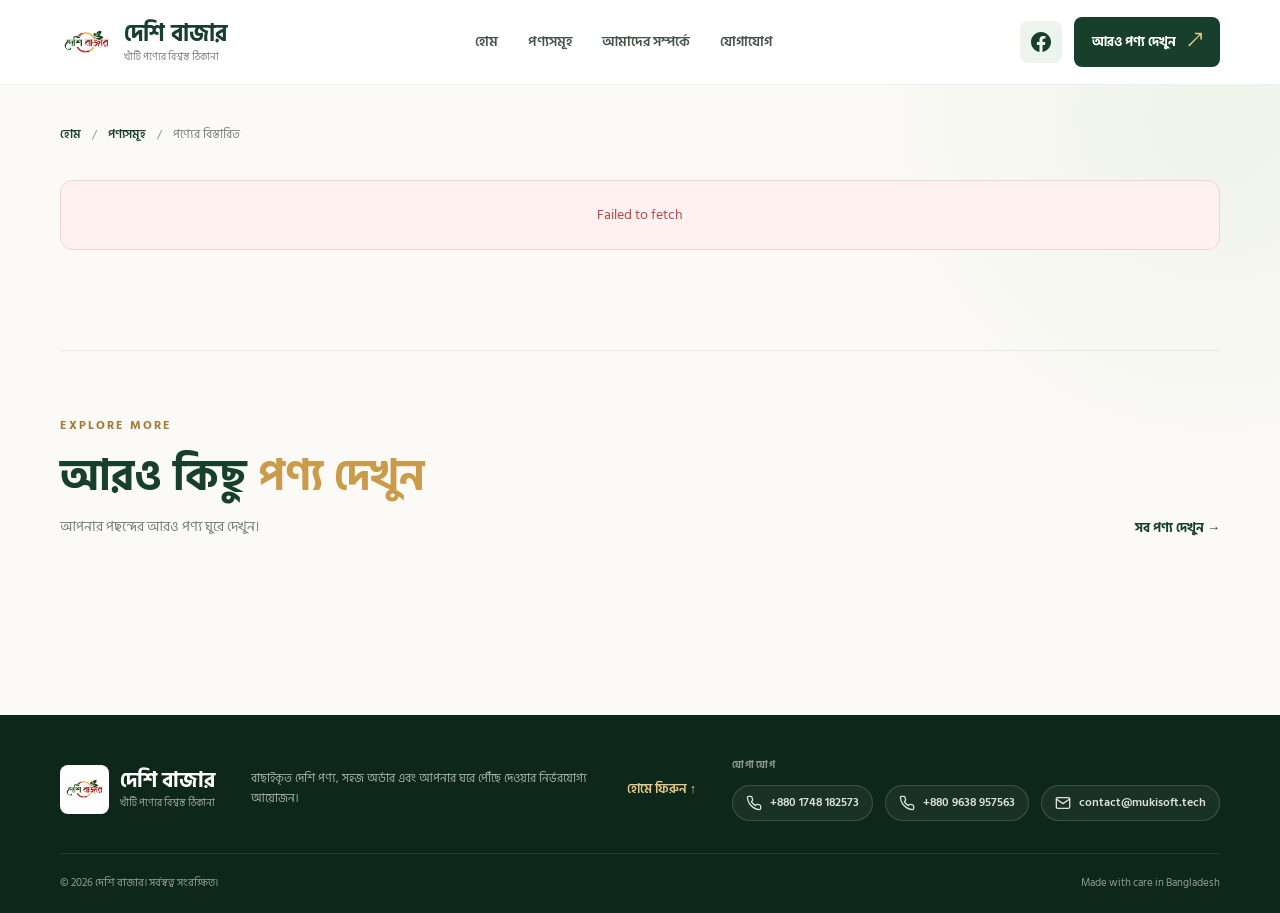
==== commit b97bd4df: "Add Contact info" ====
--- a/product.html
+++ b/product.html
@@ -43,9 +43,15 @@
       <a href="index.html#contact">যোগাযোগ</a>
     </nav>
 
-    <a class="nav-cta" href="index.html#products">
-      আরও পণ্য দেখুন <span>↗</span>
-    </a>
+    <div class="nav-actions">
+      <a class="nav-social-link" href="https://www.facebook.com/realdeshibazar" target="_blank" aria-label="Facebook">
+        <svg xmlns="http://www.w3.org/2000/svg" width="20" height="20" viewBox="0 0 24 24" fill="currentColor"><path d="M24 12.073c0-6.627-5.373-12-12-12s-12 5.373-12 12c0 5.99 4.388 10.954 10.125 11.854v-8.385H7.078v-3.47h3.047V9.43c0-3.007 1.792-4.669 4.533-4.669 1.312 0 2.686.235 2.686.235v2.953H15.83c-1.491 0-1.956.925-1.956 1.874v2.25h3.328l-.532 3.47h-2.796v8.385C19.612 23.027 24 18.062 24 12.073z"/></svg>
+      </a>
+
+      <a class="nav-cta" href="index.html#products">
+        আরও পণ্য দেখুন <span>↗</span>
+      </a>
+    </div>
 
   </div>
 </header>
@@ -350,6 +356,24 @@
         হোমে ফিরুন ↑
       </a>
 
+      <div class="footer-contact">
+        <span class="footer-contact-label">যোগাযোগ</span>
+        <div class="footer-contact-row">
+          <a class="footer-contact-link" href="tel:+8801748182573">
+            <svg class="footer-contact-icon" viewBox="0 0 24 24" fill="none" stroke="currentColor" stroke-width="2" stroke-linecap="round" stroke-linejoin="round"><path d="M22 16.92v3a2 2 0 0 1-2.18 2 19.79 19.79 0 0 1-8.63-3.07 19.5 19.5 0 0 1-6-6 19.79 19.79 0 0 1-3.07-8.67A2 2 0 0 1 4.11 2h3a2 2 0 0 1 2 1.72c.13.96.36 1.9.7 2.81a2 2 0 0 1-.45 2.11L8.09 9.91a16 16 0 0 0 6 6l1.27-1.27a2 2 0 0 1 2.11-.45c.91.34 1.85.57 2.81.7A2 2 0 0 1 22 16.92z"/></svg>
+            +880 1748 182573
+          </a>
+          <a class="footer-contact-link" href="tel:+8809638957563">
+            <svg class="footer-contact-icon" viewBox="0 0 24 24" fill="none" stroke="currentColor" stroke-width="2" stroke-linecap="round" stroke-linejoin="round"><path d="M22 16.92v3a2 2 0 0 1-2.18 2 19.79 19.79 0 0 1-8.63-3.07 19.5 19.5 0 0 1-6-6 19.79 19.79 0 0 1-3.07-8.67A2 2 0 0 1 4.11 2h3a2 2 0 0 1 2 1.72c.13.96.36 1.9.7 2.81a2 2 0 0 1-.45 2.11L8.09 9.91a16 16 0 0 0 6 6l1.27-1.27a2 2 0 0 1 2.11-.45c.91.34 1.85.57 2.81.7A2 2 0 0 1 22 16.92z"/></svg>
+            +880 9638 957563
+          </a>
+          <a class="footer-contact-link" href="mailto:contact@mukisoft.tech">
+            <svg class="footer-contact-icon" viewBox="0 0 24 24" fill="none" stroke="currentColor" stroke-width="2" stroke-linecap="round" stroke-linejoin="round"><path d="M4 4h16a2 2 0 0 1 2 2v12a2 2 0 0 1-2 2H4a2 2 0 0 1-2-2V6a2 2 0 0 1 2-2z"/><path d="M22 6L12 13 2 6"/></svg>
+            contact@mukisoft.tech
+          </a>
+        </div>
+      </div>
+
     </div>
 
     <div class="footer-bottom">
--- a/style.css
+++ b/style.css
@@ -235,6 +235,30 @@
   width: 100%;
 }
 
+.nav-actions {
+  display: flex;
+  align-items: center;
+  gap: 12px;
+}
+
+.nav-social-link {
+  display: inline-flex;
+  align-items: center;
+  justify-content: center;
+  width: 42px;
+  height: 42px;
+  border-radius: 8px;
+  background: var(--green-soft);
+  color: var(--green);
+  transition: 0.25s ease;
+}
+
+.nav-social-link:hover {
+  background: var(--green);
+  color: var(--white);
+  transform: translateY(-2px);
+}
+
 .nav-cta {
   display: inline-flex;
   align-items: center;
@@ -997,6 +1021,86 @@
   transform: translateY(-3px);
 }
 
+.contact-info-row {
+  display: flex;
+  flex-wrap: wrap;
+  align-items: center;
+  gap: 14px;
+  margin-top: 26px;
+}
+
+.contact-info-link {
+  display: inline-flex;
+  align-items: center;
+  gap: 9px;
+  padding: 9px 15px;
+  border: 1px solid rgba(255, 255, 255, 0.22);
+  border-radius: 50px;
+  background: rgba(255, 255, 255, 0.07);
+  color: rgba(255, 255, 255, 0.92);
+  font-size: 13px;
+  font-weight: 600;
+  letter-spacing: 0.2px;
+  transition:
+    background 0.25s ease,
+    border-color 0.25s ease,
+    transform 0.25s ease,
+    color 0.25s ease;
+}
+
+.contact-info-link:hover {
+  background: rgba(255, 255, 255, 0.16);
+  border-color: rgba(232, 201, 133, 0.55);
+  color: var(--gold-light);
+  transform: translateY(-2px);
+}
+
+.contact-info-icon {
+  width: 18px;
+  height: 18px;
+  flex-shrink: 0;
+  stroke-width: 2;
+}
+
+.contact-info-link span {
+  white-space: nowrap;
+}
+
+@media (max-width: 760px) {
+  .contact-info-row {
+    gap: 8px;
+    margin-top: 20px;
+    width: 100%;
+    justify-content: flex-start;
+  }
+
+  .contact-info-link {
+    padding: 7px 11px;
+    font-size: 11px;
+    gap: 7px;
+  }
+
+  .contact-info-icon {
+    width: 15px;
+    height: 15px;
+  }
+}
+
+@media (max-width: 480px) {
+  .contact-info-row {
+    flex-direction: column;
+    align-items: stretch;
+    gap: 8px;
+  }
+
+  .contact-info-link {
+    width: 100%;
+    justify-content: center;
+    font-size: 12px;
+    padding: 9px 13px;
+  }
+}
+
 /* =========================
    FOOTER
 ========================= */
@@ -1051,6 +1155,89 @@
   gap: 20px;
   padding-top: 20px;
   border-top: 1px solid rgba(255, 255, 255, 0.1);
+}
+
+.footer-contact {
+  display: flex;
+  flex-direction: column;
+  gap: 11px;
+}
+
+.footer-contact-label {
+  color: rgba(255, 255, 255, 0.5);
+  font-size: 10px;
+  font-weight: 700;
+  letter-spacing: 1.5px;
+  text-transform: uppercase;
+}
+
+.footer-contact-row {
+  display: flex;
+  flex-wrap: wrap;
+  align-items: center;
+  gap: 12px;
+}
+
+.footer-contact-link {
+  display: inline-flex;
+  align-items: center;
+  gap: 8px;
+  padding: 7px 13px;
+  border: 1px solid rgba(255, 255, 255, 0.16);
+  border-radius: 50px;
+  background: rgba(255, 255, 255, 0.05);
+  color: rgba(255, 255, 255, 0.85);
+  font-size: 12px;
+  font-weight: 600;
+  transition:
+    background 0.25s ease,
+    border-color 0.25s ease,
+    color 0.25s ease,
+    transform 0.25s ease;
+}
+
+.footer-contact-link:hover {
+  background: rgba(232, 201, 133, 0.14);
+  border-color: rgba(232, 201, 133, 0.5);
+  color: var(--gold-light);
+  transform: translateY(-2px);
+}
+
+.footer-contact-icon {
+  width: 16px;
+  height: 16px;
+  flex-shrink: 0;
+  stroke-width: 2;
+}
+
+@media (max-width: 760px) {
+  .footer-contact-row {
+    gap: 8px;
+  }
+
+  .footer-contact-link {
+    padding: 6px 10px;
+    font-size: 11px;
+    gap: 6px;
+  }
+
+  .footer-contact-icon {
+    width: 14px;
+    height: 14px;
+  }
+}
+
+@media (max-width: 480px) {
+  .footer-contact-row {
+    flex-direction: column;
+    align-items: stretch;
+    gap: 7px;
+  }
+
+  .footer-contact-link {
+    width: 100%;
+    justify-content: center;
+  }
 }
 
 .footer-bottom p,
